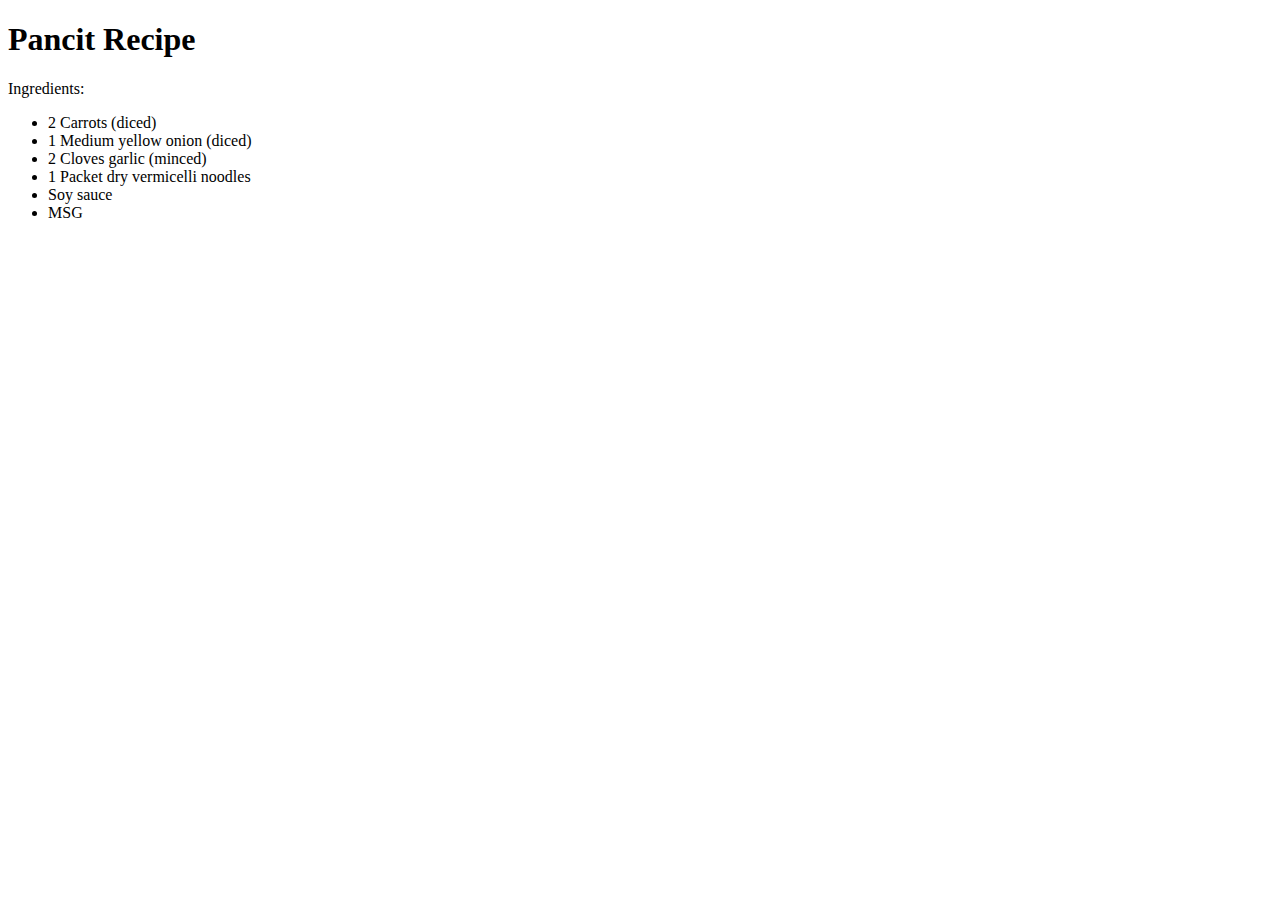
==== recipes/pancit.html @ e903e7bb "Add headers, titles, and link to pancit recipe and ingredients" ====
<!DOCTYPE html>
<html lang="en">
    <head>
        <title>Pancit Recipe</title>
    </head>
    <body>
        <h1>Pancit Recipe</h1>
        <p>Ingredients:</p>
        <ul>
            <li>2 Carrots (diced)</li>
            <li>1 Medium yellow onion (diced)</li>
            <li>2 Cloves garlic (minced)</li>
            <li>1 Packet dry vermicelli noodles</li>
            <li>Soy sauce</li>
            <li>MSG</li>
        </ul>
    </body>
</html>
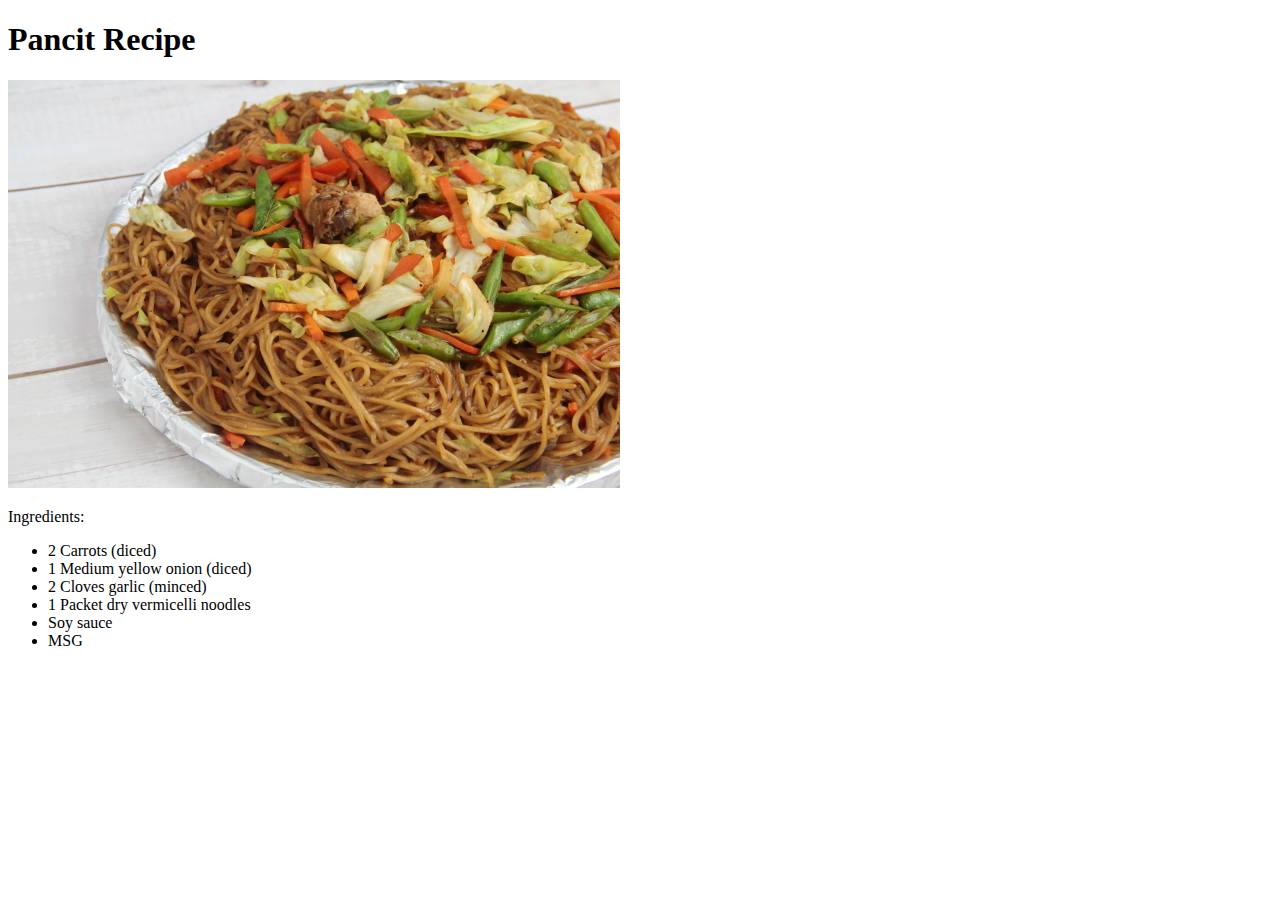
==== commit 83203611: "Add pancit bihon image to pancit recipe page" ====
--- a/recipes/pancit.html
+++ b/recipes/pancit.html
@@ -5,6 +5,7 @@
     </head>
     <body>
         <h1>Pancit Recipe</h1>
+        <img src="../img/pancit.img" alt="Pancit Bihon">
         <p>Ingredients:</p>
         <ul>
             <li>2 Carrots (diced)</li>
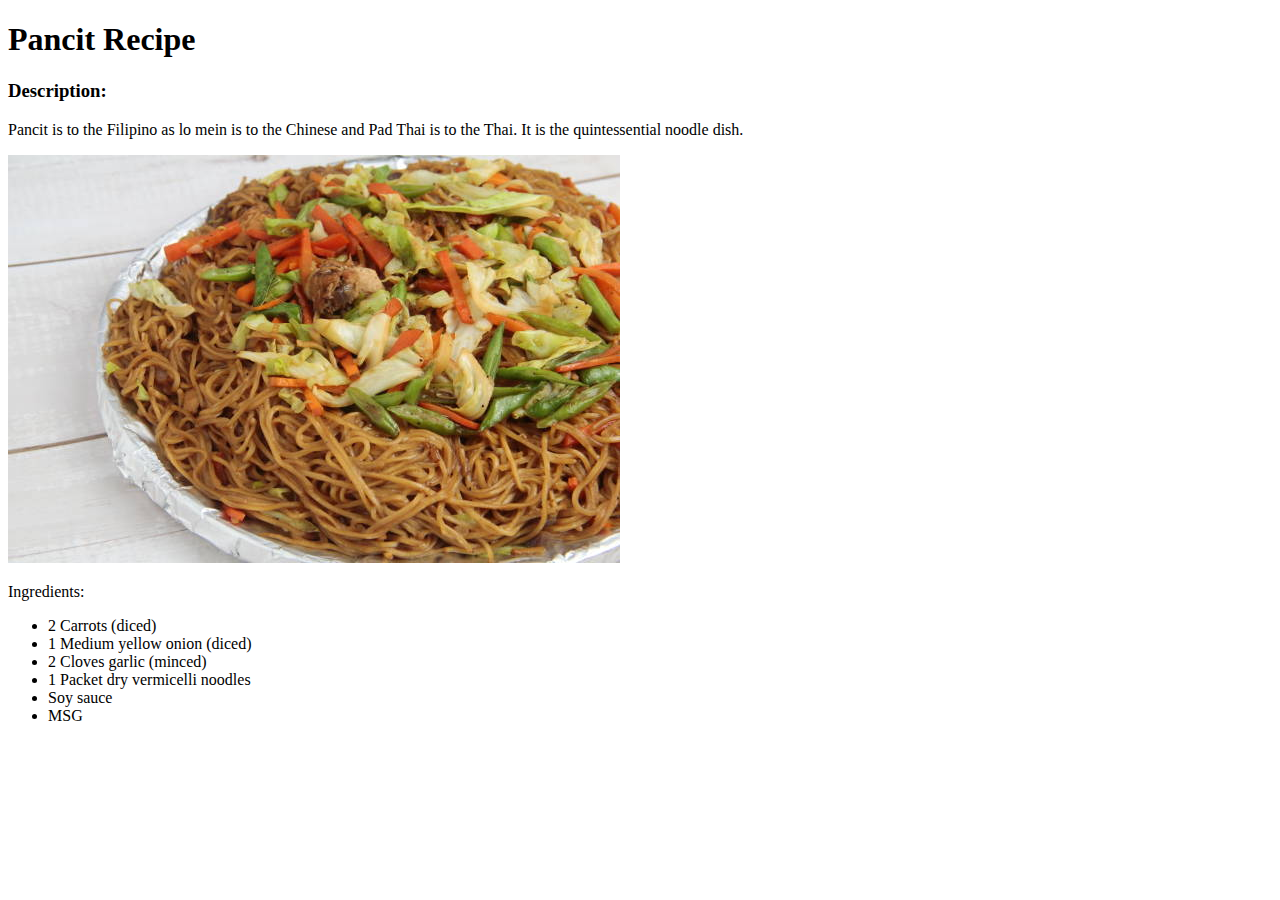
==== commit f849862b: "Add pancit description" ====
--- a/recipes/pancit.html
+++ b/recipes/pancit.html
@@ -5,7 +5,13 @@
     </head>
     <body>
         <h1>Pancit Recipe</h1>
+        <h3>Description:</h3>
+        <p>
+            Pancit is to the Filipino as lo mein is to the Chinese and Pad Thai is to the Thai.
+            It is the quintessential noodle dish.
+        </p>
         <img src="../img/pancit.img" alt="Pancit Bihon">
+        
         <p>Ingredients:</p>
         <ul>
             <li>2 Carrots (diced)</li>
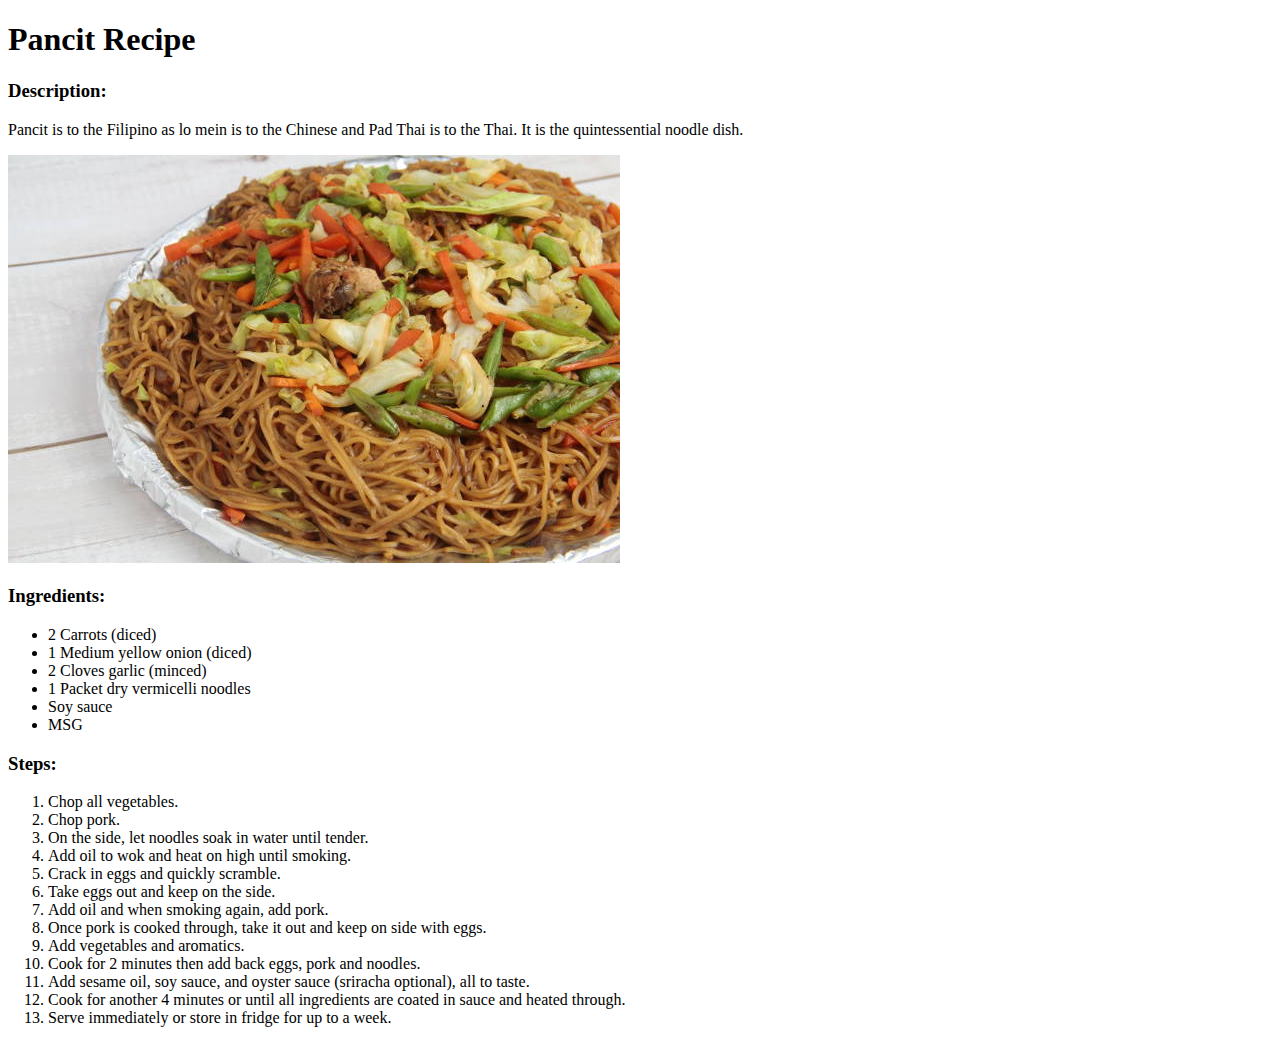
==== commit fc455628: "Add steps to pancit recipe" ====
--- a/recipes/pancit.html
+++ b/recipes/pancit.html
@@ -12,7 +12,7 @@
         </p>
         <img src="../img/pancit.img" alt="Pancit Bihon">
         
-        <p>Ingredients:</p>
+        <h3>Ingredients:</h3>
         <ul>
             <li>2 Carrots (diced)</li>
             <li>1 Medium yellow onion (diced)</li>
@@ -21,5 +21,21 @@
             <li>Soy sauce</li>
             <li>MSG</li>
         </ul>
+        <h3>Steps:</h3>
+        <ol>
+            <li>Chop all vegetables.</li>
+            <li>Chop pork.</li>
+            <li>On the side, let noodles soak in water until tender.</li>
+            <li>Add oil to wok and heat on high until smoking.</li>
+            <li>Crack in eggs and quickly scramble.</li>
+            <li>Take eggs out and keep on the side.</li>
+            <li>Add oil and when smoking again, add pork.</li>
+            <li>Once pork is cooked through, take it out and keep on side with eggs.</li>
+            <li>Add vegetables and aromatics.</li>
+            <li>Cook for 2 minutes then add back eggs, pork and noodles.</li>
+            <li>Add sesame oil, soy sauce, and oyster sauce (sriracha optional), all to taste.</li>
+            <li>Cook for another 4 minutes or until all ingredients are coated in sauce and heated through.</li>
+            <li>Serve immediately or store in fridge for up to a week.</li>
+        </ol>
     </body>
 </html>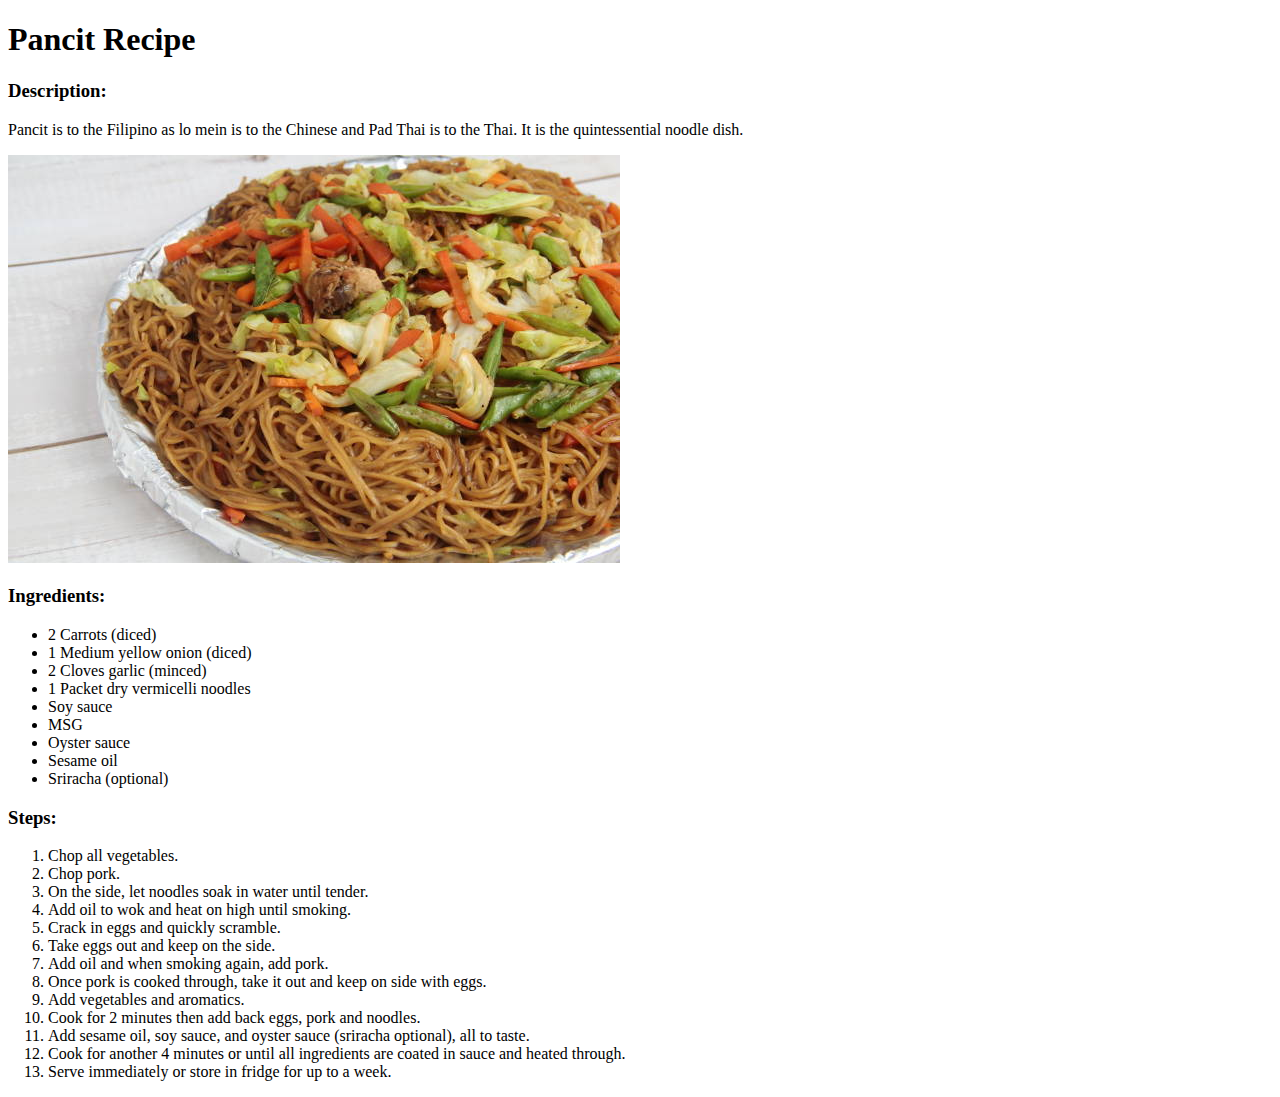
==== commit f48d504c: "Fixed pancit ingredients." ====
--- a/recipes/pancit.html
+++ b/recipes/pancit.html
@@ -20,6 +20,9 @@
             <li>1 Packet dry vermicelli noodles</li>
             <li>Soy sauce</li>
             <li>MSG</li>
+            <li>Oyster sauce</li>
+            <li>Sesame oil</li>
+            <li>Sriracha (optional)</li>
         </ul>
         <h3>Steps:</h3>
         <ol>
